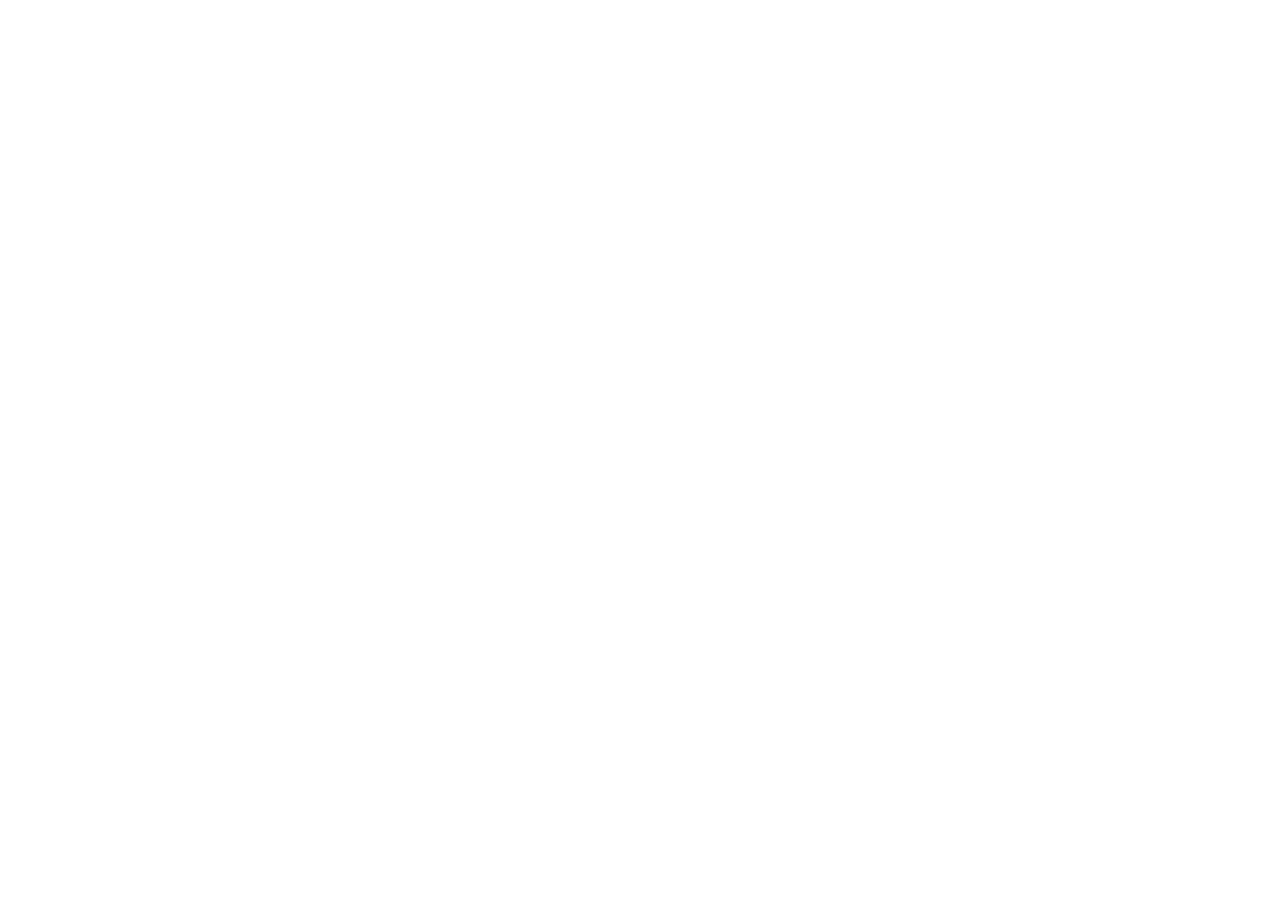
==== module/home.html @ 9e0f3e98 "通过mock数据实现首页轮播图" ====
<!DOCTYPE html>
<html lang="en">
<head>
    <meta charset="UTF-8">
    <title>Title</title>
    <link rel="stylesheet" href="../layui/css/layui.css">
</head>
<body>
<style>

</style>
<!--轮播图-->
<div class="layui-carousel" lay-filter="test1" id="test1">
    <div id="lbid" carousel-item>
    </div>
</div>


</body>
<script src="../require.js"></script>
<script src="../js/home.js"></script>
</html>
---- layui/css/layui.css ----
/** layui-v2.4.5 MIT License By https://www.layui.com */
 .layui-inline,img{display:inline-block;vertical-align:middle}h1,h2,h3,h4,h5,h6{font-weight:400}.layui-edge,.layui-header,.layui-inline,.layui-main{position:relative}.layui-elip,.layui-form-checkbox span,.layui-form-pane .layui-form-label{text-overflow:ellipsis;white-space:nowrap}.layui-btn,.layui-edge,.layui-inline,img{vertical-align:middle}.layui-btn,.layui-disabled,.layui-icon,.layui-unselect{-webkit-user-select:none;-ms-user-select:none;-moz-user-select:none}blockquote,body,button,dd,div,dl,dt,form,h1,h2,h3,h4,h5,h6,input,li,ol,p,pre,td,textarea,th,ul{margin:0;padding:0;-webkit-tap-highlight-color:rgba(0,0,0,0)}a:active,a:hover{outline:0}img{border:none}li{list-style:none}table{border-collapse:collapse;border-spacing:0}h4,h5,h6{font-size:100%}button,input,optgroup,option,select,textarea{font-family:inherit;font-size:inherit;font-style:inherit;font-weight:inherit;outline:0}pre{white-space:pre-wrap;white-space:-moz-pre-wrap;white-space:-pre-wrap;white-space:-o-pre-wrap;word-wrap:break-word}body{line-height:24px;font:14px Helvetica Neue,Helvetica,PingFang SC,Tahoma,Arial,sans-serif}hr{height:1px;margin:10px 0;border:0;clear:both}a{color:#333;text-decoration:none}a:hover{color:#777}a cite{font-style:normal;*cursor:pointer}.layui-border-box,.layui-border-box *{box-sizing:border-box}.layui-box,.layui-box *{box-sizing:content-box}.layui-clear{clear:both;*zoom:1}.layui-clear:after{content:'\20';clear:both;*zoom:1;display:block;height:0}.layui-inline{*display:inline;*zoom:1}.layui-edge{display:inline-block;width:0;height:0;border-width:6px;border-style:dashed;border-color:transparent;overflow:hidden}.layui-edge-top{top:-4px;border-bottom-color:#999;border-bottom-style:solid}.layui-edge-right{border-left-color:#999;border-left-style:solid}.layui-edge-bottom{top:2px;border-top-color:#999;border-top-style:solid}.layui-edge-left{border-right-color:#999;border-right-style:solid}.layui-elip{overflow:hidden}.layui-disabled,.layui-disabled:hover{color:#d2d2d2!important;cursor:not-allowed!important}.layui-circle{border-radius:100%}.layui-show{display:block!important}.layui-hide{display:none!important}@font-face{font-family:layui-icon;src:url(../font/iconfont.eot?v=240);src:url(../font/iconfont.eot?v=240#iefix) format('embedded-opentype'),url(../font/iconfont.svg?v=240#iconfont) format('svg'),url(../font/iconfont.woff?v=240) format('woff'),url(../font/iconfont.ttf?v=240) format('truetype')}.layui-icon{font-family:layui-icon!important;font-size:16px;font-style:normal;-webkit-font-smoothing:antialiased;-moz-osx-font-smoothing:grayscale}.layui-icon-reply-fill:before{content:"\e611"}.layui-icon-set-fill:before{content:"\e614"}.layui-icon-menu-fill:before{content:"\e60f"}.layui-icon-search:before{content:"\e615"}.layui-icon-share:before{content:"\e641"}.layui-icon-set-sm:before{content:"\e620"}.layui-icon-engine:before{content:"\e628"}.layui-icon-close:before{content:"\1006"}.layui-icon-close-fill:before{content:"\1007"}.layui-icon-chart-screen:before{content:"\e629"}.layui-icon-star:before{content:"\e600"}.layui-icon-circle-dot:before{content:"\e617"}.layui-icon-chat:before{content:"\e606"}.layui-icon-release:before{content:"\e609"}.layui-icon-list:before{content:"\e60a"}.layui-icon-chart:before{content:"\e62c"}.layui-icon-ok-circle:before{content:"\1005"}.layui-icon-layim-theme:before{content:"\e61b"}.layui-icon-table:before{content:"\e62d"}.layui-icon-right:before{content:"\e602"}.layui-icon-left:before{content:"\e603"}.layui-icon-cart-simple:before{content:"\e698"}.layui-icon-face-cry:before{content:"\e69c"}.layui-icon-face-smile:before{content:"\e6af"}.layui-icon-survey:before{content:"\e6b2"}.layui-icon-tree:before{content:"\e62e"}.layui-icon-upload-circle:before{content:"\e62f"}.layui-icon-add-circle:before{content:"\e61f"}.layui-icon-download-circle:before{content:"\e601"}.layui-icon-templeate-1:before{content:"\e630"}.layui-icon-util:before{content:"\e631"}.layui-icon-face-surprised:before{content:"\e664"}.layui-icon-edit:before{content:"\e642"}.layui-icon-speaker:before{content:"\e645"}.layui-icon-down:before{content:"\e61a"}.layui-icon-file:before{content:"\e621"}.layui-icon-layouts:before{content:"\e632"}.layui-icon-rate-half:before{content:"\e6c9"}.layui-icon-add-circle-fine:before{content:"\e608"}.layui-icon-prev-circle:before{content:"\e633"}.layui-icon-read:before{content:"\e705"}.layui-icon-404:before{content:"\e61c"}.layui-icon-carousel:before{content:"\e634"}.layui-icon-help:before{content:"\e607"}.layui-icon-code-circle:before{content:"\e635"}.layui-icon-water:before{content:"\e636"}.layui-icon-username:before{content:"\e66f"}.layui-icon-find-fill:before{content:"\e670"}.layui-icon-about:before{content:"\e60b"}.layui-icon-location:before{content:"\e715"}.layui-icon-up:before{content:"\e619"}.layui-icon-pause:before{content:"\e651"}.layui-icon-date:before{content:"\e637"}.layui-icon-layim-uploadfile:before{content:"\e61d"}.layui-icon-delete:before{content:"\e640"}.layui-icon-play:before{content:"\e652"}.layui-icon-top:before{content:"\e604"}.layui-icon-friends:before{content:"\e612"}.layui-icon-refresh-3:before{content:"\e9aa"}.layui-icon-ok:before{content:"\e605"}.layui-icon-layer:before{content:"\e638"}.layui-icon-face-smile-fine:before{content:"\e60c"}.layui-icon-dollar:before{content:"\e659"}.layui-icon-group:before{content:"\e613"}.layui-icon-layim-download:before{content:"\e61e"}.layui-icon-picture-fine:before{content:"\e60d"}.layui-icon-link:before{content:"\e64c"}.layui-icon-diamond:before{content:"\e735"}.layui-icon-log:before{content:"\e60e"}.layui-icon-rate-solid:before{content:"\e67a"}.layui-icon-fonts-del:before{content:"\e64f"}.layui-icon-unlink:before{content:"\e64d"}.layui-icon-fonts-clear:before{content:"\e639"}.layui-icon-triangle-r:before{content:"\e623"}.layui-icon-circle:before{content:"\e63f"}.layui-icon-radio:before{content:"\e643"}.layui-icon-align-center:before{content:"\e647"}.layui-icon-align-right:before{content:"\e648"}.layui-icon-align-left:before{content:"\e649"}.layui-icon-loading-1:before{content:"\e63e"}.layui-icon-return:before{content:"\e65c"}.layui-icon-fonts-strong:before{content:"\e62b"}.layui-icon-upload:before{content:"\e67c"}.layui-icon-dialogue:before{content:"\e63a"}.layui-icon-video:before{content:"\e6ed"}.layui-icon-headset:before{content:"\e6fc"}.layui-icon-cellphone-fine:before{content:"\e63b"}.layui-icon-add-1:before{content:"\e654"}.layui-icon-face-smile-b:before{content:"\e650"}.layui-icon-fonts-html:before{content:"\e64b"}.layui-icon-form:before{content:"\e63c"}.layui-icon-cart:before{content:"\e657"}.layui-icon-camera-fill:before{content:"\e65d"}.layui-icon-tabs:before{content:"\e62a"}.layui-icon-fonts-code:before{content:"\e64e"}.layui-icon-fire:before{content:"\e756"}.layui-icon-set:before{content:"\e716"}.layui-icon-fonts-u:before{content:"\e646"}.layui-icon-triangle-d:before{content:"\e625"}.layui-icon-tips:before{content:"\e702"}.layui-icon-picture:before{content:"\e64a"}.layui-icon-more-vertical:before{content:"\e671"}.layui-icon-flag:before{content:"\e66c"}.layui-icon-loading:before{content:"\e63d"}.layui-icon-fonts-i:before{content:"\e644"}.layui-icon-refresh-1:before{content:"\e666"}.layui-icon-rmb:before{content:"\e65e"}.layui-icon-home:before{content:"\e68e"}.layui-icon-user:before{content:"\e770"}.layui-icon-notice:before{content:"\e667"}.layui-icon-login-weibo:before{content:"\e675"}.layui-icon-voice:before{content:"\e688"}.layui-icon-upload-drag:before{content:"\e681"}.layui-icon-login-qq:before{content:"\e676"}.layui-icon-snowflake:before{content:"\e6b1"}.layui-icon-file-b:before{content:"\e655"}.layui-icon-template:before{content:"\e663"}.layui-icon-auz:before{content:"\e672"}.layui-icon-console:before{content:"\e665"}.layui-icon-app:before{content:"\e653"}.layui-icon-prev:before{content:"\e65a"}.layui-icon-website:before{content:"\e7ae"}.layui-icon-next:before{content:"\e65b"}.layui-icon-component:before{content:"\e857"}.layui-icon-more:before{content:"\e65f"}.layui-icon-login-wechat:before{content:"\e677"}.layui-icon-shrink-right:before{content:"\e668"}.layui-icon-spread-left:before{content:"\e66b"}.layui-icon-camera:before{content:"\e660"}.layui-icon-note:before{content:"\e66e"}.layui-icon-refresh:before{content:"\e669"}.layui-icon-female:before{content:"\e661"}.layui-icon-male:before{content:"\e662"}.layui-icon-password:before{content:"\e673"}.layui-icon-senior:before{content:"\e674"}.layui-icon-theme:before{content:"\e66a"}.layui-icon-tread:before{content:"\e6c5"}.layui-icon-praise:before{content:"\e6c6"}.layui-icon-star-fill:before{content:"\e658"}.layui-icon-rate:before{content:"\e67b"}.layui-icon-template-1:before{content:"\e656"}.layui-icon-vercode:before{content:"\e679"}.layui-icon-cellphone:before{content:"\e678"}.layui-icon-screen-full:before{content:"\e622"}.layui-icon-screen-restore:before{content:"\e758"}.layui-icon-cols:before{content:"\e610"}.layui-icon-export:before{content:"\e67d"}.layui-icon-print:before{content:"\e66d"}.layui-icon-slider:before{content:"\e714"}.layui-main{width:1140px;margin:0 auto}.layui-header{z-index:1000;height:60px}.layui-header a:hover{transition:all .5s;-webkit-transition:all .5s}.layui-side{position:fixed;left:0;top:0;bottom:0;z-index:999;width:200px;overflow-x:hidden}.layui-side-scroll{position:relative;width:220px;height:100%;overflow-x:hidden}.layui-body{position:absolute;left:200px;right:0;top:0;bottom:0;z-index:998;width:auto;overflow:hidden;overflow-y:auto;box-sizing:border-box}.layui-layout-body{overflow:hidden}.layui-layout-admin .layui-header{background-color:#23262E}.layui-layout-admin .layui-side{top:60px;width:200px;overflow-x:hidden}.layui-layout-admin .layui-body{top:60px;bottom:44px}.layui-layout-admin .layui-main{width:auto;margin:0 15px}.layui-layout-admin .layui-footer{position:fixed;left:200px;right:0;bottom:0;height:44px;line-height:44px;padding:0 15px;background-color:#eee}.layui-layout-admin .layui-logo{position:absolute;left:0;top:0;width:200px;height:100%;line-height:60px;text-align:center;color:#009688;font-size:16px}.layui-layout-admin .layui-header .layui-nav{background:0 0}.layui-layout-left{position:absolute!important;left:200px;top:0}.layui-layout-right{position:absolute!important;right:0;top:0}.layui-container{position:relative;margin:0 auto;padding:0 15px;box-sizing:border-box}.layui-fluid{position:relative;margin:0 auto;padding:0 15px}.layui-row:after,.layui-row:before{content:'';display:block;clear:both}.layui-col-lg1,.layui-col-lg10,.layui-col-lg11,.layui-col-lg12,.layui-col-lg2,.layui-col-lg3,.layui-col-lg4,.layui-col-lg5,.layui-col-lg6,.layui-col-lg7,.layui-col-lg8,.layui-col-lg9,.layui-col-md1,.layui-col-md10,.layui-col-md11,.layui-col-md12,.layui-col-md2,.layui-col-md3,.layui-col-md4,.layui-col-md5,.layui-col-md6,.layui-col-md7,.layui-col-md8,.layui-col-md9,.layui-col-sm1,.layui-col-sm10,.layui-col-sm11,.layui-col-sm12,.layui-col-sm2,.layui-col-sm3,.layui-col-sm4,.layui-col-sm5,.layui-col-sm6,.layui-col-sm7,.layui-col-sm8,.layui-col-sm9,.layui-col-xs1,.layui-col-xs10,.layui-col-xs11,.layui-col-xs12,.layui-col-xs2,.layui-col-xs3,.layui-col-xs4,.layui-col-xs5,.layui-col-xs6,.layui-col-xs7,.layui-col-xs8,.layui-col-xs9{position:relative;display:block;box-sizing:border-box}.layui-col-xs1,.layui-col-xs10,.layui-col-xs11,.layui-col-xs12,.layui-col-xs2,.layui-col-xs3,.layui-col-xs4,.layui-col-xs5,.layui-col-xs6,.layui-col-xs7,.layui-col-xs8,.layui-col-xs9{float:left}.layui-col-xs1{width:8.33333333%}.layui-col-xs2{width:16.66666667%}.layui-col-xs3{width:25%}.layui-col-xs4{width:33.33333333%}.layui-col-xs5{width:41.66666667%}.layui-col-xs6{width:50%}.layui-col-xs7{width:58.33333333%}.layui-col-xs8{width:66.66666667%}.layui-col-xs9{width:75%}.layui-col-xs10{width:83.33333333%}.layui-col-xs11{width:91.66666667%}.layui-col-xs12{width:100%}.layui-col-xs-offset1{margin-left:8.33333333%}.layui-col-xs-offset2{margin-left:16.66666667%}.layui-col-xs-offset3{margin-left:25%}.layui-col-xs-offset4{margin-left:33.33333333%}.layui-col-xs-offset5{margin-left:41.66666667%}.layui-col-xs-offset6{margin-left:50%}.layui-col-xs-offset7{margin-left:58.33333333%}.layui-col-xs-offset8{margin-left:66.66666667%}.layui-col-xs-offset9{margin-left:75%}.layui-col-xs-offset10{margin-left:83.33333333%}.layui-col-xs-offset11{margin-left:91.66666667%}.layui-col-xs-offset12{margin-left:100%}@media screen and (max-width:768px){.layui-hide-xs{display:none!important}.layui-show-xs-block{display:block!important}.layui-show-xs-inline{display:inline!important}.layui-show-xs-inline-block{display:inline-block!important}}@media screen and (min-width:768px){.layui-container{width:750px}.layui-hide-sm{display:none!important}.layui-show-sm-block{display:block!important}.layui-show-sm-inline{display:inline!important}.layui-show-sm-inline-block{display:inline-block!important}.layui-col-sm1,.layui-col-sm10,.layui-col-sm11,.layui-col-sm12,.layui-col-sm2,.layui-col-sm3,.layui-col-sm4,.layui-col-sm5,.layui-col-sm6,.layui-col-sm7,.layui-col-sm8,.layui-col-sm9{float:left}.layui-col-sm1{width:8.33333333%}.layui-col-sm2{width:16.66666667%}.layui-col-sm3{width:25%}.layui-col-sm4{width:33.33333333%}.layui-col-sm5{width:41.66666667%}.layui-col-sm6{width:50%}.layui-col-sm7{width:58.33333333%}.layui-col-sm8{width:66.66666667%}.layui-col-sm9{width:75%}.layui-col-sm10{width:83.33333333%}.layui-col-sm11{width:91.66666667%}.layui-col-sm12{width:100%}.layui-col-sm-offset1{margin-left:8.33333333%}.layui-col-sm-offset2{margin-left:16.66666667%}.layui-col-sm-offset3{margin-left:25%}.layui-col-sm-offset4{margin-left:33.33333333%}.layui-col-sm-offset5{margin-left:41.66666667%}.layui-col-sm-offset6{margin-left:50%}.layui-col-sm-offset7{margin-left:58.33333333%}.layui-col-sm-offset8{margin-left:66.66666667%}.layui-col-sm-offset9{margin-left:75%}.layui-col-sm-offset10{margin-left:83.33333333%}.layui-col-sm-offset11{margin-left:91.66666667%}.layui-col-sm-offset12{margin-left:100%}}@media screen and (min-width:992px){.layui-container{width:970px}.layui-hide-md{display:none!important}.layui-show-md-block{display:block!important}.layui-show-md-inline{display:inline!important}.layui-show-md-inline-block{display:inline-block!important}.layui-col-md1,.layui-col-md10,.layui-col-md11,.layui-col-md12,.layui-col-md2,.layui-col-md3,.layui-col-md4,.layui-col-md5,.layui-col-md6,.layui-col-md7,.layui-col-md8,.layui-col-md9{float:left}.layui-col-md1{width:8.33333333%}.layui-col-md2{width:16.66666667%}.layui-col-md3{width:25%}.layui-col-md4{width:33.33333333%}.layui-col-md5{width:41.66666667%}.layui-col-md6{width:50%}.layui-col-md7{width:58.33333333%}.layui-col-md8{width:66.66666667%}.layui-col-md9{width:75%}.layui-col-md10{width:83.33333333%}.layui-col-md11{width:91.66666667%}.layui-col-md12{width:100%}.layui-col-md-offset1{margin-left:8.33333333%}.layui-col-md-offset2{margin-left:16.66666667%}.layui-col-md-offset3{margin-left:25%}.layui-col-md-offset4{margin-left:33.33333333%}.layui-col-md-offset5{margin-left:41.66666667%}.layui-col-md-offset6{margin-left:50%}.layui-col-md-offset7{margin-left:58.33333333%}.layui-col-md-offset8{margin-left:66.66666667%}.layui-col-md-offset9{margin-left:75%}.layui-col-md-offset10{margin-left:83.33333333%}.layui-col-md-offset11{margin-left:91.66666667%}.layui-col-md-offset12{margin-left:100%}}@media screen and (min-width:1200px){.layui-container{width:1170px}.layui-hide-lg{display:none!important}.layui-show-lg-block{display:block!important}.layui-show-lg-inline{display:inline!important}.layui-show-lg-inline-block{display:inline-block!important}.layui-col-lg1,.layui-col-lg10,.layui-col-lg11,.layui-col-lg12,.layui-col-lg2,.layui-col-lg3,.layui-col-lg4,.layui-col-lg5,.layui-col-lg6,.layui-col-lg7,.layui-col-lg8,.layui-col-lg9{float:left}.layui-col-lg1{width:8.33333333%}.layui-col-lg2{width:16.66666667%}.layui-col-lg3{width:25%}.layui-col-lg4{width:33.33333333%}.layui-col-lg5{width:41.66666667%}.layui-col-lg6{width:50%}.layui-col-lg7{width:58.33333333%}.layui-col-lg8{width:66.66666667%}.layui-col-lg9{width:75%}.layui-col-lg10{width:83.33333333%}.layui-col-lg11{width:91.66666667%}.layui-col-lg12{width:100%}.layui-col-lg-offset1{margin-left:8.33333333%}.layui-col-lg-offset2{margin-left:16.66666667%}.layui-col-lg-offset3{margin-left:25%}.layui-col-lg-offset4{margin-left:33.33333333%}.layui-col-lg-offset5{margin-left:41.66666667%}.layui-col-lg-offset6{margin-left:50%}.layui-col-lg-offset7{margin-left:58.33333333%}.layui-col-lg-offset8{margin-left:66.66666667%}.layui-col-lg-offset9{margin-left:75%}.layui-col-lg-offset10{margin-left:83.33333333%}.layui-col-lg-offset11{margin-left:91.66666667%}.layui-col-lg-offset12{margin-left:100%}}.layui-col-space1{margin:-.5px}.layui-col-space1>*{padding:.5px}.layui-col-space3{margin:-1.5px}.layui-col-space3>*{padding:1.5px}.layui-col-space5{margin:-2.5px}.layui-col-space5>*{padding:2.5px}.layui-col-space8{margin:-3.5px}.layui-col-space8>*{padding:3.5px}.layui-col-space10{margin:-5px}.layui-col-space10>*{padding:5px}.layui-col-space12{margin:-6px}.layui-col-space12>*{padding:6px}.layui-col-space15{margin:-7.5px}.layui-col-space15>*{padding:7.5px}.layui-col-space18{margin:-9px}.layui-col-space18>*{padding:9px}.layui-col-space20{margin:-10px}.layui-col-space20>*{padding:10px}.layui-col-space22{margin:-11px}.layui-col-space22>*{padding:11px}.layui-col-space25{margin:-12.5px}.layui-col-space25>*{padding:12.5px}.layui-col-space30{margin:-15px}.layui-col-space30>*{padding:15px}.layui-btn,.layui-input,.layui-select,.layui-textarea,.layui-upload-button{outline:0;-webkit-appearance:none;transition:all .3s;-webkit-transition:all .3s;box-sizing:border-box}.layui-elem-quote{margin-bottom:10px;padding:15px;line-height:22px;border-left:5px solid #009688;border-radius:0 2px 2px 0;background-color:#f2f2f2}.layui-quote-nm{border-style:solid;border-width:1px 1px 1px 5px;background:0 0}.layui-elem-field{margin-bottom:10px;padding:0;border-width:1px;border-style:solid}.layui-elem-field legend{margin-left:20px;padding:0 10px;font-size:20px;font-weight:300}.layui-field-title{margin:10px 0 20px;border-width:1px 0 0}.layui-field-box{padding:10px 15px}.layui-field-title .layui-field-box{padding:10px 0}.layui-progress{position:relative;height:6px;border-radius:20px;background-color:#e2e2e2}.layui-progress-bar{position:absolute;left:0;top:0;width:0;max-width:100%;height:6px;border-radius:20px;text-align:right;background-color:#5FB878;transition:all .3s;-webkit-transition:all .3s}.layui-progress-big,.layui-progress-big .layui-progress-bar{height:18px;line-height:18px}.layui-progress-text{position:relative;top:-20px;line-height:18px;font-size:12px;color:#666}.layui-progress-big .layui-progress-text{position:static;padding:0 10px;color:#fff}.layui-collapse{border-width:1px;border-style:solid;border-radius:2px}.layui-colla-content,.layui-colla-item{border-top-width:1px;border-top-style:solid}.layui-colla-item:first-child{border-top:none}.layui-colla-title{position:relative;height:42px;line-height:42px;padding:0 15px 0 35px;color:#333;background-color:#f2f2f2;cursor:pointer;font-size:14px;overflow:hidden}.layui-colla-content{display:none;padding:10px 15px;line-height:22px;color:#666}.layui-colla-icon{position:absolute;left:15px;top:0;font-size:14px}.layui-card{margin-bottom:15px;border-radius:2px;background-color:#fff;box-shadow:0 1px 2px 0 rgba(0,0,0,.05)}.layui-card:last-child{margin-bottom:0}.layui-card-header{position:relative;height:42px;line-height:42px;padding:0 15px;border-bottom:1px solid #f6f6f6;color:#333;border-radius:2px 2px 0 0;font-size:14px}.layui-bg-black,.layui-bg-blue,.layui-bg-cyan,.layui-bg-green,.layui-bg-orange,.layui-bg-red{color:#fff!important}.layui-card-body{position:relative;padding:10px 15px;line-height:24px}.layui-card-body[pad15]{padding:15px}.layui-card-body[pad20]{padding:20px}.layui-card-body .layui-table{margin:5px 0}.layui-card .layui-tab{margin:0}.layui-panel-window{position:relative;padding:15px;border-radius:0;border-top:5px solid #E6E6E6;background-color:#fff}.layui-auxiliar-moving{position:fixed;left:0;right:0;top:0;bottom:0;width:100%;height:100%;background:0 0;z-index:9999999999}.layui-form-label,.layui-form-mid,.layui-form-select,.layui-input-block,.layui-input-inline,.layui-textarea{position:relative}.layui-bg-red{background-color:#FF5722!important}.layui-bg-orange{background-color:#FFB800!important}.layui-bg-green{background-color:#009688!important}.layui-bg-cyan{background-color:#2F4056!important}.layui-bg-blue{background-color:#1E9FFF!important}.layui-bg-black{background-color:#393D49!important}.layui-bg-gray{background-color:#eee!important;color:#666!important}.layui-badge-rim,.layui-colla-content,.layui-colla-item,.layui-collapse,.layui-elem-field,.layui-form-pane .layui-form-item[pane],.layui-form-pane .layui-form-label,.layui-input,.layui-layedit,.layui-layedit-tool,.layui-quote-nm,.layui-select,.layui-tab-bar,.layui-tab-card,.layui-tab-title,.layui-tab-title .layui-this:after,.layui-textarea{border-color:#e6e6e6}.layui-timeline-item:before,hr{background-color:#e6e6e6}.layui-text{line-height:22px;font-size:14px;color:#666}.layui-text h1,.layui-text h2,.layui-text h3{font-weight:500;color:#333}.layui-text h1{font-size:30px}.layui-text h2{font-size:24px}.layui-text h3{font-size:18px}.layui-text a:not(.layui-btn){color:#01AAED}.layui-text a:not(.layui-btn):hover{text-decoration:underline}.layui-text ul{padding:5px 0 5px 15px}.layui-text ul li{margin-top:5px;list-style-type:disc}.layui-text em,.layui-word-aux{color:#999!important;padding:0 5px!important}.layui-btn{display:inline-block;height:38px;line-height:38px;padding:0 18px;background-color:#009688;color:#fff;white-space:nowrap;text-align:center;font-size:14px;border:none;border-radius:2px;cursor:pointer}.layui-btn:hover{opacity:.8;filter:alpha(opacity=80);color:#fff}.layui-btn:active{opacity:1;filter:alpha(opacity=100)}.layui-btn+.layui-btn{margin-left:10px}.layui-btn-container{font-size:0}.layui-btn-container .layui-btn{margin-right:10px;margin-bottom:10px}.layui-btn-container .layui-btn+.layui-btn{margin-left:0}.layui-table .layui-btn-container .layui-btn{margin-bottom:9px}.layui-btn-radius{border-radius:100px}.layui-btn .layui-icon{margin-right:3px;font-size:18px;vertical-align:bottom;vertical-align:middle\9}.layui-btn-primary{border:1px solid #C9C9C9;background-color:#fff;color:#555}.layui-btn-primary:hover{border-color:#009688;color:#333}.layui-btn-normal{background-color:#1E9FFF}.layui-btn-warm{background-color:#FFB800}.layui-btn-danger{background-color:#FF5722}.layui-btn-disabled,.layui-btn-disabled:active,.layui-btn-disabled:hover{border:1px solid #e6e6e6;background-color:#FBFBFB;color:#C9C9C9;cursor:not-allowed;opacity:1}.layui-btn-lg{height:44px;line-height:44px;padding:0 25px;font-size:16px}.layui-btn-sm{height:30px;line-height:30px;padding:0 10px;font-size:12px}.layui-btn-sm i{font-size:16px!important}.layui-btn-xs{height:22px;line-height:22px;padding:0 5px;font-size:12px}.layui-btn-xs i{font-size:14px!important}.layui-btn-group{display:inline-block;vertical-align:middle;font-size:0}.layui-btn-group .layui-btn{margin-left:0!important;margin-right:0!important;border-left:1px solid rgba(255,255,255,.5);border-radius:0}.layui-btn-group .layui-btn-primary{border-left:none}.layui-btn-group .layui-btn-primary:hover{border-color:#C9C9C9;color:#009688}.layui-btn-group .layui-btn:first-child{border-left:none;border-radius:2px 0 0 2px}.layui-btn-group .layui-btn-primary:first-child{border-left:1px solid #c9c9c9}.layui-btn-group .layui-btn:last-child{border-radius:0 2px 2px 0}.layui-btn-group .layui-btn+.layui-btn{margin-left:0}.layui-btn-group+.layui-btn-group{margin-left:10px}.layui-btn-fluid{width:100%}.layui-input,.layui-select,.layui-textarea{height:38px;line-height:1.3;line-height:38px\9;border-width:1px;border-style:solid;background-color:#fff;border-radius:2px}.layui-input::-webkit-input-placeholder,.layui-select::-webkit-input-placeholder,.layui-textarea::-webkit-input-placeholder{line-height:1.3}.layui-input,.layui-textarea{display:block;width:100%;padding-left:10px}.layui-input:hover,.layui-textarea:hover{border-color:#D2D2D2!important}.layui-input:focus,.layui-textarea:focus{border-color:#C9C9C9!important}.layui-textarea{min-height:100px;height:auto;line-height:20px;padding:6px 10px;resize:vertical}.layui-select{padding:0 10px}.layui-form input[type=checkbox],.layui-form input[type=radio],.layui-form select{display:none}.layui-form [lay-ignore]{display:initial}.layui-form-item{margin-bottom:15px;clear:both;*zoom:1}.layui-form-item:after{content:'\20';clear:both;*zoom:1;display:block;height:0}.layui-form-label{float:left;display:block;padding:9px 15px;width:80px;font-weight:400;line-height:20px;text-align:right}.layui-form-label-col{display:block;float:none;padding:9px 0;line-height:20px;text-align:left}.layui-form-item .layui-inline{margin-bottom:5px;margin-right:10px}.layui-input-block{margin-left:110px;min-height:36px}.layui-input-inline{display:inline-block;vertical-align:middle}.layui-form-item .layui-input-inline{float:left;width:190px;margin-right:10px}.layui-form-text .layui-input-inline{width:auto}.layui-form-mid{float:left;display:block;padding:9px 0!important;line-height:20px;margin-right:10px}.layui-form-danger+.layui-form-select .layui-input,.layui-form-danger:focus{border-color:#FF5722!important}.layui-form-select .layui-input{padding-right:30px;cursor:pointer}.layui-form-select .layui-edge{position:absolute;right:10px;top:50%;margin-top:-3px;cursor:pointer;border-width:6px;border-top-color:#c2c2c2;border-top-style:solid;transition:all .3s;-webkit-transition:all .3s}.layui-form-select dl{display:none;position:absolute;left:0;top:42px;padding:5px 0;z-index:899;min-width:100%;border:1px solid #d2d2d2;max-height:300px;overflow-y:auto;background-color:#fff;border-radius:2px;box-shadow:0 2px 4px rgba(0,0,0,.12);box-sizing:border-box}.layui-form-select dl dd,.layui-form-select dl dt{padding:0 10px;line-height:36px;white-space:nowrap;overflow:hidden;text-overflow:ellipsis}.layui-form-select dl dt{font-size:12px;color:#999}.layui-form-select dl dd{cursor:pointer}.layui-form-select dl dd:hover{background-color:#f2f2f2;-webkit-transition:.5s all;transition:.5s all}.layui-form-select .layui-select-group dd{padding-left:20px}.layui-form-select dl dd.layui-select-tips{padding-left:10px!important;color:#999}.layui-form-select dl dd.layui-this{background-color:#5FB878;color:#fff}.layui-form-checkbox,.layui-form-select dl dd.layui-disabled{background-color:#fff}.layui-form-selected dl{display:block}.layui-form-checkbox,.layui-form-checkbox *,.layui-form-switch{display:inline-block;vertical-align:middle}.layui-form-selected .layui-edge{margin-top:-9px;-webkit-transform:rotate(180deg);transform:rotate(180deg);margin-top:-3px\9}:root .layui-form-selected .layui-edge{margin-top:-9px\0/IE9}.layui-form-selectup dl{top:auto;bottom:42px}.layui-select-none{margin:5px 0;text-align:center;color:#999}.layui-select-disabled .layui-disabled{border-color:#eee!important}.layui-select-disabled .layui-edge{border-top-color:#d2d2d2}.layui-form-checkbox{position:relative;height:30px;line-height:30px;margin-right:10px;padding-right:30px;cursor:pointer;font-size:0;-webkit-transition:.1s linear;transition:.1s linear;box-sizing:border-box}.layui-form-checkbox span{padding:0 10px;height:100%;font-size:14px;border-radius:2px 0 0 2px;background-color:#d2d2d2;color:#fff;overflow:hidden}.layui-form-checkbox:hover span{background-color:#c2c2c2}.layui-form-checkbox i{position:absolute;right:0;top:0;width:30px;height:28px;border:1px solid #d2d2d2;border-left:none;border-radius:0 2px 2px 0;color:#fff;font-size:20px;text-align:center}.layui-form-checkbox:hover i{border-color:#c2c2c2;color:#c2c2c2}.layui-form-checked,.layui-form-checked:hover{border-color:#5FB878}.layui-form-checked span,.layui-form-checked:hover span{background-color:#5FB878}.layui-form-checked i,.layui-form-checked:hover i{color:#5FB878}.layui-form-item .layui-form-checkbox{margin-top:4px}.layui-form-checkbox[lay-skin=primary]{height:auto!important;line-height:normal!important;min-width:18px;min-height:18px;border:none!important;margin-right:0;padding-left:28px;padding-right:0;background:0 0}.layui-form-checkbox[lay-skin=primary] span{padding-left:0;padding-right:15px;line-height:18px;background:0 0;color:#666}.layui-form-checkbox[lay-skin=primary] i{right:auto;left:0;width:16px;height:16px;line-height:16px;border:1px solid #d2d2d2;font-size:12px;border-radius:2px;background-color:#fff;-webkit-transition:.1s linear;transition:.1s linear}.layui-form-checkbox[lay-skin=primary]:hover i{border-color:#5FB878;color:#fff}.layui-form-checked[lay-skin=primary] i{border-color:#5FB878;background-color:#5FB878;color:#fff}.layui-checkbox-disbaled[lay-skin=primary] span{background:0 0!important;color:#c2c2c2}.layui-checkbox-disbaled[lay-skin=primary]:hover i{border-color:#d2d2d2}.layui-form-item .layui-form-checkbox[lay-skin=primary]{margin-top:10px}.layui-form-switch{position:relative;height:22px;line-height:22px;min-width:35px;padding:0 5px;margin-top:8px;border:1px solid #d2d2d2;border-radius:20px;cursor:pointer;background-color:#fff;-webkit-transition:.1s linear;transition:.1s linear}.layui-form-switch i{position:absolute;left:5px;top:3px;width:16px;height:16px;border-radius:20px;background-color:#d2d2d2;-webkit-transition:.1s linear;transition:.1s linear}.layui-form-switch em{position:relative;top:0;width:25px;margin-left:21px;padding:0!important;text-align:center!important;color:#999!important;font-style:normal!important;font-size:12px}.layui-form-onswitch{border-color:#5FB878;background-color:#5FB878}.layui-checkbox-disbaled,.layui-checkbox-disbaled i{border-color:#e2e2e2!important}.layui-form-onswitch i{left:100%;margin-left:-21px;background-color:#fff}.layui-form-onswitch em{margin-left:5px;margin-right:21px;color:#fff!important}.layui-checkbox-disbaled span{background-color:#e2e2e2!important}.layui-checkbox-disbaled:hover i{color:#fff!important}[lay-radio]{display:none}.layui-form-radio,.layui-form-radio *{display:inline-block;vertical-align:middle}.layui-form-radio{line-height:28px;margin:6px 10px 0 0;padding-right:10px;cursor:pointer;font-size:0}.layui-form-radio *{font-size:14px}.layui-form-radio>i{margin-right:8px;font-size:22px;color:#c2c2c2}.layui-form-radio>i:hover,.layui-form-radioed>i{color:#5FB878}.layui-radio-disbaled>i{color:#e2e2e2!important}.layui-form-pane .layui-form-label{width:110px;padding:8px 15px;height:38px;line-height:20px;border-width:1px;border-style:solid;border-radius:2px 0 0 2px;text-align:center;background-color:#FBFBFB;overflow:hidden;box-sizing:border-box}.layui-form-pane .layui-input-inline{margin-left:-1px}.layui-form-pane .layui-input-block{margin-left:110px;left:-1px}.layui-form-pane .layui-input{border-radius:0 2px 2px 0}.layui-form-pane .layui-form-text .layui-form-label{float:none;width:100%;border-radius:2px;box-sizing:border-box;text-align:left}.layui-form-pane .layui-form-text .layui-input-inline{display:block;margin:0;top:-1px;clear:both}.layui-form-pane .layui-form-text .layui-input-block{margin:0;left:0;top:-1px}.layui-form-pane .layui-form-text .layui-textarea{min-height:100px;border-radius:0 0 2px 2px}.layui-form-pane .layui-form-checkbox{margin:4px 0 4px 10px}.layui-form-pane .layui-form-radio,.layui-form-pane .layui-form-switch{margin-top:6px;margin-left:10px}.layui-form-pane .layui-form-item[pane]{position:relative;border-width:1px;border-style:solid}.layui-form-pane .layui-form-item[pane] .layui-form-label{position:absolute;left:0;top:0;height:100%;border-width:0 1px 0 0}.layui-form-pane .layui-form-item[pane] .layui-input-inline{margin-left:110px}@media screen and (max-width:450px){.layui-form-item .layui-form-label{text-overflow:ellipsis;overflow:hidden;white-space:nowrap}.layui-form-item .layui-inline{display:block;margin-right:0;margin-bottom:20px;clear:both}.layui-form-item .layui-inline:after{content:'\20';clear:both;display:block;height:0}.layui-form-item .layui-input-inline{display:block;float:none;left:-3px;width:auto;margin:0 0 10px 112px}.layui-form-item .layui-input-inline+.layui-form-mid{margin-left:110px;top:-5px;padding:0}.layui-form-item .layui-form-checkbox{margin-right:5px;margin-bottom:5px}}.layui-layedit{border-width:1px;border-style:solid;border-radius:2px}.layui-layedit-tool{padding:3px 5px;border-bottom-width:1px;border-bottom-style:solid;font-size:0}.layedit-tool-fixed{position:fixed;top:0;border-top:1px solid #e2e2e2}.layui-layedit-tool .layedit-tool-mid,.layui-layedit-tool .layui-icon{display:inline-block;vertical-align:middle;text-align:center;font-size:14px}.layui-layedit-tool .layui-icon{position:relative;width:32px;height:30px;line-height:30px;margin:3px 5px;color:#777;cursor:pointer;border-radius:2px}.layui-layedit-tool .layui-icon:hover{color:#393D49}.layui-layedit-tool .layui-icon:active{color:#000}.layui-layedit-tool .layedit-tool-active{background-color:#e2e2e2;color:#000}.layui-layedit-tool .layui-disabled,.layui-layedit-tool .layui-disabled:hover{color:#d2d2d2;cursor:not-allowed}.layui-layedit-tool .layedit-tool-mid{width:1px;height:18px;margin:0 10px;background-color:#d2d2d2}.layedit-tool-html{width:50px!important;font-size:30px!important}.layedit-tool-b,.layedit-tool-code,.layedit-tool-help{font-size:16px!important}.layedit-tool-d,.layedit-tool-face,.layedit-tool-image,.layedit-tool-unlink{font-size:18px!important}.layedit-tool-image input{position:absolute;font-size:0;left:0;top:0;width:100%;height:100%;opacity:.01;filter:Alpha(opacity=1);cursor:pointer}.layui-layedit-iframe iframe{display:block;width:100%}#LAY_layedit_code{overflow:hidden}.layui-laypage{display:inline-block;*display:inline;*zoom:1;vertical-align:middle;margin:10px 0;font-size:0}.layui-laypage>a:first-child,.layui-laypage>a:first-child em{border-radius:2px 0 0 2px}.layui-laypage>a:last-child,.layui-laypage>a:last-child em{border-radius:0 2px 2px 0}.layui-laypage>:first-child{margin-left:0!important}.layui-laypage>:last-child{margin-right:0!important}.layui-laypage a,.layui-laypage button,.layui-laypage input,.layui-laypage select,.layui-laypage span{border:1px solid #e2e2e2}.layui-laypage a,.layui-laypage span{display:inline-block;*display:inline;*zoom:1;vertical-align:middle;padding:0 15px;height:28px;line-height:28px;margin:0 -1px 5px 0;background-color:#fff;color:#333;font-size:12px}.layui-flow-more a *,.layui-laypage input,.layui-table-view select[lay-ignore]{display:inline-block}.layui-laypage a:hover{color:#009688}.layui-laypage em{font-style:normal}.layui-laypage .layui-laypage-spr{color:#999;font-weight:700}.layui-laypage a{text-decoration:none}.layui-laypage .layui-laypage-curr{position:relative}.layui-laypage .layui-laypage-curr em{position:relative;color:#fff}.layui-laypage .layui-laypage-curr .layui-laypage-em{position:absolute;left:-1px;top:-1px;padding:1px;width:100%;height:100%;background-color:#009688}.layui-laypage-em{border-radius:2px}.layui-laypage-next em,.layui-laypage-prev em{font-family:Sim sun;font-size:16px}.layui-laypage .layui-laypage-count,.layui-laypage .layui-laypage-limits,.layui-laypage .layui-laypage-refresh,.layui-laypage .layui-laypage-skip{margin-left:10px;margin-right:10px;padding:0;border:none}.layui-laypage .layui-laypage-limits,.layui-laypage .layui-laypage-refresh{vertical-align:top}.layui-laypage .layui-laypage-refresh i{font-size:18px;cursor:pointer}.layui-laypage select{height:22px;padding:3px;border-radius:2px;cursor:pointer}.layui-laypage .layui-laypage-skip{height:30px;line-height:30px;color:#999}.layui-laypage button,.layui-laypage input{height:30px;line-height:30px;border-radius:2px;vertical-align:top;background-color:#fff;box-sizing:border-box}.layui-laypage input{width:40px;margin:0 10px;padding:0 3px;text-align:center}.layui-laypage input:focus,.layui-laypage select:focus{border-color:#009688!important}.layui-laypage button{margin-left:10px;padding:0 10px;cursor:pointer}.layui-table,.layui-table-view{margin:10px 0}.layui-flow-more{margin:10px 0;text-align:center;color:#999;font-size:14px}.layui-flow-more a{height:32px;line-height:32px}.layui-flow-more a *{vertical-align:top}.layui-flow-more a cite{padding:0 20px;border-radius:3px;background-color:#eee;color:#333;font-style:normal}.layui-flow-more a cite:hover{opacity:.8}.layui-flow-more a i{font-size:30px;color:#737383}.layui-table{width:100%;background-color:#fff;color:#666}.layui-table tr{transition:all .3s;-webkit-transition:all .3s}.layui-table th{text-align:left;font-weight:400}.layui-table tbody tr:hover,.layui-table thead tr,.layui-table-click,.layui-table-header,.layui-table-hover,.layui-table-mend,.layui-table-patch,.layui-table-tool,.layui-table-total,.layui-table-total tr,.layui-table[lay-even] tr:nth-child(even){background-color:#f2f2f2}.layui-table td,.layui-table th,.layui-table-col-set,.layui-table-fixed-r,.layui-table-grid-down,.layui-table-header,.layui-table-page,.layui-table-tips-main,.layui-table-tool,.layui-table-total,.layui-table-view,.layui-table[lay-skin=line],.layui-table[lay-skin=row]{border-width:1px;border-style:solid;border-color:#e6e6e6}.layui-table td,.layui-table th{position:relative;padding:9px 15px;min-height:20px;line-height:20px;font-size:14px}.layui-table[lay-skin=line] td,.layui-table[lay-skin=line] th{border-width:0 0 1px}.layui-table[lay-skin=row] td,.layui-table[lay-skin=row] th{border-width:0 1px 0 0}.layui-table[lay-skin=nob] td,.layui-table[lay-skin=nob] th{border:none}.layui-table img{max-width:100px}.layui-table[lay-size=lg] td,.layui-table[lay-size=lg] th{padding:15px 30px}.layui-table-view .layui-table[lay-size=lg] .layui-table-cell{height:40px;line-height:40px}.layui-table[lay-size=sm] td,.layui-table[lay-size=sm] th{font-size:12px;padding:5px 10px}.layui-table-view .layui-table[lay-size=sm] .layui-table-cell{height:20px;line-height:20px}.layui-table[lay-data]{display:none}.layui-table-box{position:relative;overflow:hidden}.layui-table-view .layui-table{position:relative;width:auto;margin:0}.layui-table-view .layui-table[lay-skin=line]{border-width:0 1px 0 0}.layui-table-view .layui-table[lay-skin=row]{border-width:0 0 1px}.layui-table-view .layui-table td,.layui-table-view .layui-table th{padding:5px 0;border-top:none;border-left:none}.layui-table-view .layui-table th.layui-unselect .layui-table-cell span{cursor:pointer}.layui-table-view .layui-table td{cursor:default}.layui-table-view .layui-form-checkbox[lay-skin=primary] i{width:18px;height:18px}.layui-table-view .layui-form-radio{line-height:0;padding:0}.layui-table-view .layui-form-radio>i{margin:0;font-size:20px}.layui-table-init{position:absolute;left:0;top:0;width:100%;height:100%;text-align:center;z-index:110}.layui-table-init .layui-icon{position:absolute;left:50%;top:50%;margin:-15px 0 0 -15px;font-size:30px;color:#c2c2c2}.layui-table-header{border-width:0 0 1px;overflow:hidden}.layui-table-header .layui-table{margin-bottom:-1px}.layui-table-tool .layui-inline[lay-event]{position:relative;width:26px;height:26px;padding:5px;line-height:16px;margin-right:10px;text-align:center;color:#333;border:1px solid #ccc;cursor:pointer;-webkit-transition:.5s all;transition:.5s all}.layui-table-tool .layui-inline[lay-event]:hover{border:1px solid #999}.layui-table-tool-temp{padding-right:120px}.layui-table-tool-self{position:absolute;right:17px;top:10px}.layui-table-tool .layui-table-tool-self .layui-inline[lay-event]{margin:0 0 0 10px}.layui-table-tool-panel{position:absolute;top:29px;left:-1px;padding:5px 0;min-width:150px;min-height:40px;border:1px solid #d2d2d2;text-align:left;overflow-y:auto;background-color:#fff;box-shadow:0 2px 4px rgba(0,0,0,.12)}.layui-table-cell,.layui-table-tool-panel li{overflow:hidden;text-overflow:ellipsis;white-space:nowrap}.layui-table-tool-panel li{padding:0 10px;line-height:30px;-webkit-transition:.5s all;transition:.5s all}.layui-table-tool-panel li .layui-form-checkbox[lay-skin=primary]{width:100%;padding-left:28px}.layui-table-tool-panel li:hover{background-color:#f2f2f2}.layui-table-tool-panel li .layui-form-checkbox[lay-skin=primary] i{position:absolute;left:0;top:0}.layui-table-tool-panel li .layui-form-checkbox[lay-skin=primary] span{padding:0}.layui-table-tool .layui-table-tool-self .layui-table-tool-panel{left:auto;right:-1px}.layui-table-col-set{position:absolute;right:0;top:0;width:20px;height:100%;border-width:0 0 0 1px;background-color:#fff}.layui-table-sort{width:10px;height:20px;margin-left:5px;cursor:pointer!important}.layui-table-sort .layui-edge{position:absolute;left:5px;border-width:5px}.layui-table-sort .layui-table-sort-asc{top:3px;border-top:none;border-bottom-style:solid;border-bottom-color:#b2b2b2}.layui-table-sort .layui-table-sort-asc:hover{border-bottom-color:#666}.layui-table-sort .layui-table-sort-desc{bottom:5px;border-bottom:none;border-top-style:solid;border-top-color:#b2b2b2}.layui-table-sort .layui-table-sort-desc:hover{border-top-color:#666}.layui-table-sort[lay-sort=asc] .layui-table-sort-asc{border-bottom-color:#000}.layui-table-sort[lay-sort=desc] .layui-table-sort-desc{border-top-color:#000}.layui-table-cell{height:28px;line-height:28px;padding:0 15px;position:relative;box-sizing:border-box}.layui-table-cell .layui-form-checkbox[lay-skin=primary]{top:-1px;padding:0}.layui-table-cell .layui-table-link{color:#01AAED}.laytable-cell-checkbox,.laytable-cell-numbers,.laytable-cell-radio,.laytable-cell-space{padding:0;text-align:center}.layui-table-body{position:relative;overflow:auto;margin-right:-1px;margin-bottom:-1px}.layui-table-body .layui-none{line-height:26px;padding:15px;text-align:center;color:#999}.layui-table-fixed{position:absolute;left:0;top:0;z-index:101}.layui-table-fixed .layui-table-body{overflow:hidden}.layui-table-fixed-l{box-shadow:0 -1px 8px rgba(0,0,0,.08)}.layui-table-fixed-r{left:auto;right:-1px;border-width:0 0 0 1px;box-shadow:-1px 0 8px rgba(0,0,0,.08)}.layui-table-fixed-r .layui-table-header{position:relative;overflow:visible}.layui-table-mend{position:absolute;right:-49px;top:0;height:100%;width:50px}.layui-table-tool{position:relative;z-index:890;width:100%;min-height:50px;line-height:30px;padding:10px 15px;border-width:0 0 1px}.layui-table-tool .layui-btn-container{margin-bottom:-10px}.layui-table-page,.layui-table-total{border-width:1px 0 0;margin-bottom:-1px;overflow:hidden}.layui-table-page{position:relative;width:100%;padding:7px 7px 0;height:41px;font-size:12px;white-space:nowrap}.layui-table-page>div{height:26px}.layui-table-page .layui-laypage{margin:0}.layui-table-page .layui-laypage a,.layui-table-page .layui-laypage span{height:26px;line-height:26px;margin-bottom:10px;border:none;background:0 0}.layui-table-page .layui-laypage a,.layui-table-page .layui-laypage span.layui-laypage-curr{padding:0 12px}.layui-table-page .layui-laypage span{margin-left:0;padding:0}.layui-table-page .layui-laypage .layui-laypage-prev{margin-left:-7px!important}.layui-table-page .layui-laypage .layui-laypage-curr .layui-laypage-em{left:0;top:0;padding:0}.layui-table-page .layui-laypage button,.layui-table-page .layui-laypage input{height:26px;line-height:26px}.layui-table-page .layui-laypage input{width:40px}.layui-table-page .layui-laypage button{padding:0 10px}.layui-table-page select{height:18px}.layui-table-patch .layui-table-cell{padding:0;width:30px}.layui-table-edit{position:absolute;left:0;top:0;width:100%;height:100%;padding:0 14px 1px;border-radius:0;box-shadow:1px 1px 20px rgba(0,0,0,.15)}.layui-table-edit:focus{border-color:#5FB878!important}select.layui-table-edit{padding:0 0 0 10px;border-color:#C9C9C9}.layui-table-view .layui-form-checkbox,.layui-table-view .layui-form-radio,.layui-table-view .layui-form-switch{top:0;margin:0;box-sizing:content-box}.layui-table-view .layui-form-checkbox{top:-1px;height:26px;line-height:26px}.layui-table-view .layui-form-checkbox i{height:26px}.layui-table-grid .layui-table-cell{overflow:visible}.layui-table-grid-down{position:absolute;top:0;right:0;width:26px;height:100%;padding:5px 0;border-width:0 0 0 1px;text-align:center;background-color:#fff;color:#999;cursor:pointer}.layui-table-grid-down .layui-icon{position:absolute;top:50%;left:50%;margin:-8px 0 0 -8px}.layui-table-grid-down:hover{background-color:#fbfbfb}body .layui-table-tips .layui-layer-content{background:0 0;padding:0;box-shadow:0 1px 6px rgba(0,0,0,.12)}.layui-table-tips-main{margin:-44px 0 0 -1px;max-height:150px;padding:8px 15px;font-size:14px;overflow-y:scroll;background-color:#fff;color:#666}.layui-table-tips-c{position:absolute;right:-3px;top:-13px;width:20px;height:20px;padding:3px;cursor:pointer;background-color:#666;border-radius:50%;color:#fff}.layui-table-tips-c:hover{background-color:#777}.layui-table-tips-c:before{position:relative;right:-2px}.layui-upload-file{display:none!important;opacity:.01;filter:Alpha(opacity=1)}.layui-upload-drag,.layui-upload-form,.layui-upload-wrap{display:inline-block}.layui-upload-list{margin:10px 0}.layui-upload-choose{padding:0 10px;color:#999}.layui-upload-drag{position:relative;padding:30px;border:1px dashed #e2e2e2;background-color:#fff;text-align:center;cursor:pointer;color:#999}.layui-upload-drag .layui-icon{font-size:50px;color:#009688}.layui-upload-drag[lay-over]{border-color:#009688}.layui-upload-iframe{position:absolute;width:0;height:0;border:0;visibility:hidden}.layui-upload-wrap{position:relative;vertical-align:middle}.layui-upload-wrap .layui-upload-file{display:block!important;position:absolute;left:0;top:0;z-index:10;font-size:100px;width:100%;height:100%;opacity:.01;filter:Alpha(opacity=1);cursor:pointer}.layui-tree{line-height:26px}.layui-tree li{text-overflow:ellipsis;overflow:hidden;white-space:nowrap}.layui-tree li .layui-tree-spread,.layui-tree li a{display:inline-block;vertical-align:top;height:26px;*display:inline;*zoom:1;cursor:pointer}.layui-tree li a{font-size:0}.layui-tree li a i{font-size:16px}.layui-tree li a cite{padding:0 6px;font-size:14px;font-style:normal}.layui-tree li i{padding-left:6px;color:#333;-moz-user-select:none}.layui-tree li .layui-tree-check{font-size:13px}.layui-tree li .layui-tree-check:hover{color:#009E94}.layui-tree li ul{display:none;margin-left:20px}.layui-tree li .layui-tree-enter{line-height:24px;border:1px dotted #000}.layui-tree-drag{display:none;position:absolute;left:-666px;top:-666px;background-color:#f2f2f2;padding:5px 10px;border:1px dotted #000;white-space:nowrap}.layui-tree-drag i{padding-right:5px}.layui-nav{position:relative;padding:0 20px;background-color:#393D49;color:#fff;border-radius:2px;font-size:0;box-sizing:border-box}.layui-nav *{font-size:14px}.layui-nav .layui-nav-item{position:relative;display:inline-block;*display:inline;*zoom:1;vertical-align:middle;line-height:60px}.layui-nav .layui-nav-item a{display:block;padding:0 20px;color:#fff;color:rgba(255,255,255,.7);transition:all .3s;-webkit-transition:all .3s}.layui-nav .layui-this:after,.layui-nav-bar,.layui-nav-tree .layui-nav-itemed:after{position:absolute;left:0;top:0;width:0;height:5px;background-color:#5FB878;transition:all .2s;-webkit-transition:all .2s}.layui-nav-bar{z-index:1000}.layui-nav .layui-nav-item a:hover,.layui-nav .layui-this a{color:#fff}.layui-nav .layui-this:after{content:'';top:auto;bottom:0;width:100%}.layui-nav-img{width:30px;height:30px;margin-right:10px;border-radius:50%}.layui-nav .layui-nav-more{content:'';width:0;height:0;border-style:solid dashed dashed;border-color:#fff transparent transparent;overflow:hidden;cursor:pointer;transition:all .2s;-webkit-transition:all .2s;position:absolute;top:50%;right:3px;margin-top:-3px;border-width:6px;border-top-color:rgba(255,255,255,.7)}.layui-nav .layui-nav-mored,.layui-nav-itemed>a .layui-nav-more{margin-top:-9px;border-style:dashed dashed solid;border-color:transparent transparent #fff}.layui-nav-child{display:none;position:absolute;left:0;top:65px;min-width:100%;line-height:36px;padding:5px 0;box-shadow:0 2px 4px rgba(0,0,0,.12);border:1px solid #d2d2d2;background-color:#fff;z-index:100;border-radius:2px;white-space:nowrap}.layui-nav .layui-nav-child a{color:#333}.layui-nav .layui-nav-child a:hover{background-color:#f2f2f2;color:#000}.layui-nav-child dd{position:relative}.layui-nav .layui-nav-child dd.layui-this a,.layui-nav-child dd.layui-this{background-color:#5FB878;color:#fff}.layui-nav-child dd.layui-this:after{display:none}.layui-nav-tree{width:200px;padding:0}.layui-nav-tree .layui-nav-item{display:block;width:100%;line-height:45px}.layui-nav-tree .layui-nav-item a{position:relative;height:45px;line-height:45px;text-overflow:ellipsis;overflow:hidden;white-space:nowrap}.layui-nav-tree .layui-nav-item a:hover{background-color:#4E5465}.layui-nav-tree .layui-nav-bar{width:5px;height:0;background-color:#009688}.layui-nav-tree .layui-nav-child dd.layui-this,.layui-nav-tree .layui-nav-child dd.layui-this a,.layui-nav-tree .layui-this,.layui-nav-tree .layui-this>a,.layui-nav-tree .layui-this>a:hover{background-color:#009688;color:#fff}.layui-nav-tree .layui-this:after{display:none}.layui-nav-itemed>a,.layui-nav-tree .layui-nav-title a,.layui-nav-tree .layui-nav-title a:hover{color:#fff!important}.layui-nav-tree .layui-nav-child{position:relative;z-index:0;top:0;border:none;box-shadow:none}.layui-nav-tree .layui-nav-child a{height:40px;line-height:40px;color:#fff;color:rgba(255,255,255,.7)}.layui-nav-tree .layui-nav-child,.layui-nav-tree .layui-nav-child a:hover{background:0 0;color:#fff}.layui-nav-tree .layui-nav-more{right:10px}.layui-nav-itemed>.layui-nav-child{display:block;padding:0;background-color:rgba(0,0,0,.3)!important}.layui-nav-itemed>.layui-nav-child>.layui-this>.layui-nav-child{display:block}.layui-nav-side{position:fixed;top:0;bottom:0;left:0;overflow-x:hidden;z-index:999}.layui-bg-blue .layui-nav-bar,.layui-bg-blue .layui-nav-itemed:after,.layui-bg-blue .layui-this:after{background-color:#93D1FF}.layui-bg-blue .layui-nav-child dd.layui-this{background-color:#1E9FFF}.layui-bg-blue .layui-nav-itemed>a,.layui-nav-tree.layui-bg-blue .layui-nav-title a,.layui-nav-tree.layui-bg-blue .layui-nav-title a:hover{background-color:#007DDB!important}.layui-breadcrumb{visibility:hidden;font-size:0}.layui-breadcrumb>*{font-size:14px}.layui-breadcrumb a{color:#999!important}.layui-breadcrumb a:hover{color:#5FB878!important}.layui-breadcrumb a cite{color:#666;font-style:normal}.layui-breadcrumb span[lay-separator]{margin:0 10px;color:#999}.layui-tab{margin:10px 0;text-align:left!important}.layui-tab[overflow]>.layui-tab-title{overflow:hidden}.layui-tab-title{position:relative;left:0;height:40px;white-space:nowrap;font-size:0;border-bottom-width:1px;border-bottom-style:solid;transition:all .2s;-webkit-transition:all .2s}.layui-tab-title li{display:inline-block;*display:inline;*zoom:1;vertical-align:middle;font-size:14px;transition:all .2s;-webkit-transition:all .2s;position:relative;line-height:40px;min-width:65px;padding:0 15px;text-align:center;cursor:pointer}.layui-tab-title li a{display:block}.layui-tab-title .layui-this{color:#000}.layui-tab-title .layui-this:after{position:absolute;left:0;top:0;content:'';width:100%;height:41px;border-width:1px;border-style:solid;border-bottom-color:#fff;border-radius:2px 2px 0 0;box-sizing:border-box;pointer-events:none}.layui-tab-bar{position:absolute;right:0;top:0;z-index:10;width:30px;height:39px;line-height:39px;border-width:1px;border-style:solid;border-radius:2px;text-align:center;background-color:#fff;cursor:pointer}.layui-tab-bar .layui-icon{position:relative;display:inline-block;top:3px;transition:all .3s;-webkit-transition:all .3s}.layui-tab-item{display:none}.layui-tab-more{padding-right:30px;height:auto!important;white-space:normal!important}.layui-tab-more li.layui-this:after{border-bottom-color:#e2e2e2;border-radius:2px}.layui-tab-more .layui-tab-bar .layui-icon{top:-2px;top:3px\9;-webkit-transform:rotate(180deg);transform:rotate(180deg)}:root .layui-tab-more .layui-tab-bar .layui-icon{top:-2px\0/IE9}.layui-tab-content{padding:10px}.layui-tab-title li .layui-tab-close{position:relative;display:inline-block;width:18px;height:18px;line-height:20px;margin-left:8px;top:1px;text-align:center;font-size:14px;color:#c2c2c2;transition:all .2s;-webkit-transition:all .2s}.layui-tab-title li .layui-tab-close:hover{border-radius:2px;background-color:#FF5722;color:#fff}.layui-tab-brief>.layui-tab-title .layui-this{color:#009688}.layui-tab-brief>.layui-tab-more li.layui-this:after,.layui-tab-brief>.layui-tab-title .layui-this:after{border:none;border-radius:0;border-bottom:2px solid #5FB878}.layui-tab-brief[overflow]>.layui-tab-title .layui-this:after{top:-1px}.layui-tab-card{border-width:1px;border-style:solid;border-radius:2px;box-shadow:0 2px 5px 0 rgba(0,0,0,.1)}.layui-tab-card>.layui-tab-title{background-color:#f2f2f2}.layui-tab-card>.layui-tab-title li{margin-right:-1px;margin-left:-1px}.layui-tab-card>.layui-tab-title .layui-this{background-color:#fff}.layui-tab-card>.layui-tab-title .layui-this:after{border-top:none;border-width:1px;border-bottom-color:#fff}.layui-tab-card>.layui-tab-title .layui-tab-bar{height:40px;line-height:40px;border-radius:0;border-top:none;border-right:none}.layui-tab-card>.layui-tab-more .layui-this{background:0 0;color:#5FB878}.layui-tab-card>.layui-tab-more .layui-this:after{border:none}.layui-timeline{padding-left:5px}.layui-timeline-item{position:relative;padding-bottom:20px}.layui-timeline-axis{position:absolute;left:-5px;top:0;z-index:10;width:20px;height:20px;line-height:20px;background-color:#fff;color:#5FB878;border-radius:50%;text-align:center;cursor:pointer}.layui-timeline-axis:hover{color:#FF5722}.layui-timeline-item:before{content:'';position:absolute;left:5px;top:0;z-index:0;width:1px;height:100%}.layui-timeline-item:last-child:before{display:none}.layui-timeline-item:first-child:before{display:block}.layui-timeline-content{padding-left:25px}.layui-timeline-title{position:relative;margin-bottom:10px}.layui-badge,.layui-badge-dot,.layui-badge-rim{position:relative;display:inline-block;padding:0 6px;font-size:12px;text-align:center;background-color:#FF5722;color:#fff;border-radius:2px}.layui-badge{height:18px;line-height:18px}.layui-badge-dot{width:8px;height:8px;padding:0;border-radius:50%}.layui-badge-rim{height:18px;line-height:18px;border-width:1px;border-style:solid;background-color:#fff;color:#666}.layui-btn .layui-badge,.layui-btn .layui-badge-dot{margin-left:5px}.layui-nav .layui-badge,.layui-nav .layui-badge-dot{position:absolute;top:50%;margin:-8px 6px 0}.layui-tab-title .layui-badge,.layui-tab-title .layui-badge-dot{left:5px;top:-2px}.layui-carousel{position:relative;left:0;top:0;background-color:#f8f8f8}.layui-carousel>[carousel-item]{position:relative;width:100%;height:100%;overflow:hidden}.layui-carousel>[carousel-item]:before{position:absolute;content:'\e63d';left:50%;top:50%;width:100px;line-height:20px;margin:-10px 0 0 -50px;text-align:center;color:#c2c2c2;font-family:layui-icon!important;font-size:30px;font-style:normal;-webkit-font-smoothing:antialiased;-moz-osx-font-smoothing:grayscale}.layui-carousel>[carousel-item]>*{display:none;position:absolute;left:0;top:0;width:100%;height:100%;background-color:#f8f8f8;transition-duration:.3s;-webkit-transition-duration:.3s}.layui-carousel-updown>*{-webkit-transition:.3s ease-in-out up;transition:.3s ease-in-out up}.layui-carousel-arrow{display:none\9;opacity:0;position:absolute;left:10px;top:50%;margin-top:-18px;width:36px;height:36px;line-height:36px;text-align:center;font-size:20px;border:0;border-radius:50%;background-color:rgba(0,0,0,.2);color:#fff;-webkit-transition-duration:.3s;transition-duration:.3s;cursor:pointer}.layui-carousel-arrow[lay-type=add]{left:auto!important;right:10px}.layui-carousel:hover .layui-carousel-arrow[lay-type=add],.layui-carousel[lay-arrow=always] .layui-carousel-arrow[lay-type=add]{right:20px}.layui-carousel[lay-arrow=always] .layui-carousel-arrow{opacity:1;left:20px}.layui-carousel[lay-arrow=none] .layui-carousel-arrow{display:none}.layui-carousel-arrow:hover,.layui-carousel-ind ul:hover{background-color:rgba(0,0,0,.35)}.layui-carousel:hover .layui-carousel-arrow{display:block\9;opacity:1;left:20px}.layui-carousel-ind{position:relative;top:-35px;width:100%;line-height:0!important;text-align:center;font-size:0}.layui-carousel[lay-indicator=outside]{margin-bottom:30px}.layui-carousel[lay-indicator=outside] .layui-carousel-ind{top:10px}.layui-carousel[lay-indicator=outside] .layui-carousel-ind ul{background-color:rgba(0,0,0,.5)}.layui-carousel[lay-indicator=none] .layui-carousel-ind{display:none}.layui-carousel-ind ul{display:inline-block;padding:5px;background-color:rgba(0,0,0,.2);border-radius:10px;-webkit-transition-duration:.3s;transition-duration:.3s}.layui-carousel-ind li{display:inline-block;width:10px;height:10px;margin:0 3px;font-size:14px;background-color:#e2e2e2;background-color:rgba(255,255,255,.5);border-radius:50%;cursor:pointer;-webkit-transition-duration:.3s;transition-duration:.3s}.layui-carousel-ind li:hover{background-color:rgba(255,255,255,.7)}.layui-carousel-ind li.layui-this{background-color:#fff}.layui-carousel>[carousel-item]>.layui-carousel-next,.layui-carousel>[carousel-item]>.layui-carousel-prev,.layui-carousel>[carousel-item]>.layui-this{display:block}.layui-carousel>[carousel-item]>.layui-this{left:0}.layui-carousel>[carousel-item]>.layui-carousel-prev{left:-100%}.layui-carousel>[carousel-item]>.layui-carousel-next{left:100%}.layui-carousel>[carousel-item]>.layui-carousel-next.layui-carousel-left,.layui-carousel>[carousel-item]>.layui-carousel-prev.layui-carousel-right{left:0}.layui-carousel>[carousel-item]>.layui-this.layui-carousel-left{left:-100%}.layui-carousel>[carousel-item]>.layui-this.layui-carousel-right{left:100%}.layui-carousel[lay-anim=updown] .layui-carousel-arrow{left:50%!important;top:20px;margin:0 0 0 -18px}.layui-carousel[lay-anim=updown]>[carousel-item]>*,.layui-carousel[lay-anim=fade]>[carousel-item]>*{left:0!important}.layui-carousel[lay-anim=updown] .layui-carousel-arrow[lay-type=add]{top:auto!important;bottom:20px}.layui-carousel[lay-anim=updown] .layui-carousel-ind{position:absolute;top:50%;right:20px;width:auto;height:auto}.layui-carousel[lay-anim=updown] .layui-carousel-ind ul{padding:3px 5px}.layui-carousel[lay-anim=updown] .layui-carousel-ind li{display:block;margin:6px 0}.layui-carousel[lay-anim=updown]>[carousel-item]>.layui-this{top:0}.layui-carousel[lay-anim=updown]>[carousel-item]>.layui-carousel-prev{top:-100%}.layui-carousel[lay-anim=updown]>[carousel-item]>.layui-carousel-next{top:100%}.layui-carousel[lay-anim=updown]>[carousel-item]>.layui-carousel-next.layui-carousel-left,.layui-carousel[lay-anim=updown]>[carousel-item]>.layui-carousel-prev.layui-carousel-right{top:0}.layui-carousel[lay-anim=updown]>[carousel-item]>.layui-this.layui-carousel-left{top:-100%}.layui-carousel[lay-anim=updown]>[carousel-item]>.layui-this.layui-carousel-right{top:100%}.layui-carousel[lay-anim=fade]>[carousel-item]>.layui-carousel-next,.layui-carousel[lay-anim=fade]>[carousel-item]>.layui-carousel-prev{opacity:0}.layui-carousel[lay-anim=fade]>[carousel-item]>.layui-carousel-next.layui-carousel-left,.layui-carousel[lay-anim=fade]>[carousel-item]>.layui-carousel-prev.layui-carousel-right{opacity:1}.layui-carousel[lay-anim=fade]>[carousel-item]>.layui-this.layui-carousel-left,.layui-carousel[lay-anim=fade]>[carousel-item]>.layui-this.layui-carousel-right{opacity:0}.layui-fixbar{position:fixed;right:15px;bottom:15px;z-index:999999}.layui-fixbar li{width:50px;height:50px;line-height:50px;margin-bottom:1px;text-align:center;cursor:pointer;font-size:30px;background-color:#9F9F9F;color:#fff;border-radius:2px;opacity:.95}.layui-fixbar li:hover{opacity:.85}.layui-fixbar li:active{opacity:1}.layui-fixbar .layui-fixbar-top{display:none;font-size:40px}body .layui-util-face{border:none;background:0 0}body .layui-util-face .layui-layer-content{padding:0;background-color:#fff;color:#666;box-shadow:none}.layui-util-face .layui-layer-TipsG{display:none}.layui-util-face ul{position:relative;width:372px;padding:10px;border:1px solid #D9D9D9;background-color:#fff;box-shadow:0 0 20px rgba(0,0,0,.2)}.layui-util-face ul li{cursor:pointer;float:left;border:1px solid #e8e8e8;height:22px;width:26px;overflow:hidden;margin:-1px 0 0 -1px;padding:4px 2px;text-align:center}.layui-util-face ul li:hover{position:relative;z-index:2;border:1px solid #eb7350;background:#fff9ec}.layui-code{position:relative;margin:10px 0;padding:15px;line-height:20px;border:1px solid #ddd;border-left-width:6px;background-color:#F2F2F2;color:#333;font-family:Courier New;font-size:12px}.layui-rate,.layui-rate *{display:inline-block;vertical-align:middle}.layui-rate{padding:10px 5px 10px 0;font-size:0}.layui-rate li i.layui-icon{font-size:20px;color:#FFB800;margin-right:5px;transition:all .3s;-webkit-transition:all .3s}.layui-rate li i:hover{cursor:pointer;transform:scale(1.12);-webkit-transform:scale(1.12)}.layui-rate[readonly] li i:hover{cursor:default;transform:scale(1)}.layui-colorpicker{width:26px;height:26px;border:1px solid #e6e6e6;padding:5px;border-radius:2px;line-height:24px;display:inline-block;cursor:pointer;transition:all .3s;-webkit-transition:all .3s}.layui-colorpicker:hover{border-color:#d2d2d2}.layui-colorpicker.layui-colorpicker-lg{width:34px;height:34px;line-height:32px}.layui-colorpicker.layui-colorpicker-sm{width:24px;height:24px;line-height:22px}.layui-colorpicker.layui-colorpicker-xs{width:22px;height:22px;line-height:20px}.layui-colorpicker-trigger-bgcolor{display:block;background:url([data-uri]);border-radius:2px}.layui-colorpicker-trigger-span{display:block;height:100%;box-sizing:border-box;border:1px solid rgba(0,0,0,.15);border-radius:2px;text-align:center}.layui-colorpicker-trigger-i{display:inline-block;color:#FFF;font-size:12px}.layui-colorpicker-trigger-i.layui-icon-close{color:#999}.layui-colorpicker-main{position:absolute;z-index:66666666;width:280px;padding:7px;background:#FFF;border:1px solid #d2d2d2;border-radius:2px;box-shadow:0 2px 4px rgba(0,0,0,.12)}.layui-colorpicker-main-wrapper{height:180px;position:relative}.layui-colorpicker-basis{width:260px;height:100%;position:relative}.layui-colorpicker-basis-white{width:100%;height:100%;position:absolute;top:0;left:0;background:linear-gradient(90deg,#FFF,hsla(0,0%,100%,0))}.layui-colorpicker-basis-black{width:100%;height:100%;position:absolute;top:0;left:0;background:linear-gradient(0deg,#000,transparent)}.layui-colorpicker-basis-cursor{width:10px;height:10px;border:1px solid #FFF;border-radius:50%;position:absolute;top:-3px;right:-3px;cursor:pointer}.layui-colorpicker-side{position:absolute;top:0;right:0;width:12px;height:100%;background:linear-gradient(red,#FF0,#0F0,#0FF,#00F,#F0F,red)}.layui-colorpicker-side-slider{width:100%;height:5px;box-shadow:0 0 1px #888;box-sizing:border-box;background:#FFF;border-radius:1px;border:1px solid #f0f0f0;cursor:pointer;position:absolute;left:0}.layui-colorpicker-main-alpha{display:none;height:12px;margin-top:7px;background:url([data-uri])}.layui-colorpicker-alpha-bgcolor{height:100%;position:relative}.layui-colorpicker-alpha-slider{width:5px;height:100%;box-shadow:0 0 1px #888;box-sizing:border-box;background:#FFF;border-radius:1px;border:1px solid #f0f0f0;cursor:pointer;position:absolute;top:0}.layui-colorpicker-main-pre{padding-top:7px;font-size:0}.layui-colorpicker-pre{width:20px;height:20px;border-radius:2px;display:inline-block;margin-left:6px;margin-bottom:7px;cursor:pointer}.layui-colorpicker-pre:nth-child(11n+1){margin-left:0}.layui-colorpicker-pre-isalpha{background:url([data-uri])}.layui-colorpicker-pre.layui-this{box-shadow:0 0 3px 2px rgba(0,0,0,.15)}.layui-colorpicker-pre>div{height:100%;border-radius:2px}.layui-colorpicker-main-input{text-align:right;padding-top:7px}.layui-colorpicker-main-input .layui-btn-container .layui-btn{margin:0 0 0 10px}.layui-colorpicker-main-input div.layui-inline{float:left;margin-right:10px;font-size:14px}.layui-colorpicker-main-input input.layui-input{width:150px;height:30px;color:#666}.layui-slider{height:4px;background:#e2e2e2;border-radius:3px;position:relative;cursor:pointer}.layui-slider-bar{border-radius:3px;position:absolute;height:100%}.layui-slider-step{position:absolute;top:0;width:4px;height:4px;border-radius:50%;background:#FFF;-webkit-transform:translateX(-50%);transform:translateX(-50%)}.layui-slider-wrap{width:36px;height:36px;position:absolute;top:-16px;-webkit-transform:translateX(-50%);transform:translateX(-50%);z-index:10;text-align:center}.layui-slider-wrap-btn{width:12px;height:12px;border-radius:50%;background:#FFF;display:inline-block;vertical-align:middle;cursor:pointer;transition:.3s}.layui-slider-wrap:after{content:"";height:100%;display:inline-block;vertical-align:middle}.layui-slider-wrap-btn.layui-slider-hover,.layui-slider-wrap-btn:hover{transform:scale(1.2)}.layui-slider-wrap-btn.layui-disabled:hover{transform:scale(1)!important}.layui-slider-tips{position:absolute;top:-42px;z-index:66666666;white-space:nowrap;display:none;-webkit-transform:translateX(-50%);transform:translateX(-50%);color:#FFF;background:#000;border-radius:3px;height:25px;line-height:25px;padding:0 10px}.layui-slider-tips:after{content:'';position:absolute;bottom:-12px;left:50%;margin-left:-6px;width:0;height:0;border-width:6px;border-style:solid;border-color:#000 transparent transparent}.layui-slider-input{width:70px;height:32px;border:1px solid #e6e6e6;border-radius:3px;font-size:16px;line-height:32px;position:absolute;right:0;top:-15px}.layui-slider-input-btn{display:none;position:absolute;top:0;right:0;width:20px;height:100%;border-left:1px solid #d2d2d2}.layui-slider-input-btn i{cursor:pointer;position:absolute;right:0;bottom:0;width:20px;height:50%;font-size:12px;line-height:16px;text-align:center;color:#999}.layui-slider-input-btn i:first-child{top:0;border-bottom:1px solid #d2d2d2}.layui-slider-input-txt{height:100%;font-size:14px}.layui-slider-input-txt input{height:100%;border:none}.layui-slider-input-btn i:hover{color:#009688}.layui-slider-vertical{width:4px;margin-left:34px}.layui-slider-vertical .layui-slider-bar{width:4px}.layui-slider-vertical .layui-slider-step{top:auto;left:0;-webkit-transform:translateY(50%);transform:translateY(50%)}.layui-slider-vertical .layui-slider-wrap{top:auto;left:-16px;-webkit-transform:translateY(50%);transform:translateY(50%)}.layui-slider-vertical .layui-slider-tips{top:auto;left:2px}@media \0screen{.layui-slider-wrap-btn{margin-left:-20px}.layui-slider-vertical .layui-slider-wrap-btn{margin-left:0;margin-bottom:-20px}.layui-slider-vertical .layui-slider-tips{margin-left:-8px}.layui-slider>span{margin-left:8px}}.layui-anim{-webkit-animation-duration:.3s;animation-duration:.3s;-webkit-animation-fill-mode:both;animation-fill-mode:both}.layui-anim.layui-icon{display:inline-block}.layui-anim-loop{-webkit-animation-iteration-count:infinite;animation-iteration-count:infinite}.layui-trans,.layui-trans a{transition:all .3s;-webkit-transition:all .3s}@-webkit-keyframes layui-rotate{from{-webkit-transform:rotate(0)}to{-webkit-transform:rotate(360deg)}}@keyframes layui-rotate{from{transform:rotate(0)}to{transform:rotate(360deg)}}.layui-anim-rotate{-webkit-animation-name:layui-rotate;animation-name:layui-rotate;-webkit-animation-duration:1s;animation-duration:1s;-webkit-animation-timing-function:linear;animation-timing-function:linear}@-webkit-keyframes layui-up{from{-webkit-transform:translate3d(0,100%,0);opacity:.3}to{-webkit-transform:translate3d(0,0,0);opacity:1}}@keyframes layui-up{from{transform:translate3d(0,100%,0);opacity:.3}to{transform:translate3d(0,0,0);opacity:1}}.layui-anim-up{-webkit-animation-name:layui-up;animation-name:layui-up}@-webkit-keyframes layui-upbit{from{-webkit-transform:translate3d(0,30px,0);opacity:.3}to{-webkit-transform:translate3d(0,0,0);opacity:1}}@keyframes layui-upbit{from{transform:translate3d(0,30px,0);opacity:.3}to{transform:translate3d(0,0,0);opacity:1}}.layui-anim-upbit{-webkit-animation-name:layui-upbit;animation-name:layui-upbit}@-webkit-keyframes layui-scale{0%{opacity:.3;-webkit-transform:scale(.5)}100%{opacity:1;-webkit-transform:scale(1)}}@keyframes layui-scale{0%{opacity:.3;-ms-transform:scale(.5);transform:scale(.5)}100%{opacity:1;-ms-transform:scale(1);transform:scale(1)}}.layui-anim-scale{-webkit-animation-name:layui-scale;animation-name:layui-scale}@-webkit-keyframes layui-scale-spring{0%{opacity:.5;-webkit-transform:scale(.5)}80%{opacity:.8;-webkit-transform:scale(1.1)}100%{opacity:1;-webkit-transform:scale(1)}}@keyframes layui-scale-spring{0%{opacity:.5;transform:scale(.5)}80%{opacity:.8;transform:scale(1.1)}100%{opacity:1;transform:scale(1)}}.layui-anim-scaleSpring{-webkit-animation-name:layui-scale-spring;animation-name:layui-scale-spring}@-webkit-keyframes layui-fadein{0%{opacity:0}100%{opacity:1}}@keyframes layui-fadein{0%{opacity:0}100%{opacity:1}}.layui-anim-fadein{-webkit-animation-name:layui-fadein;animation-name:layui-fadein}@-webkit-keyframes layui-fadeout{0%{opacity:1}100%{opacity:0}}@keyframes layui-fadeout{0%{opacity:1}100%{opacity:0}}.layui-anim-fadeout{-webkit-animation-name:layui-fadeout;animation-name:layui-fadeout}
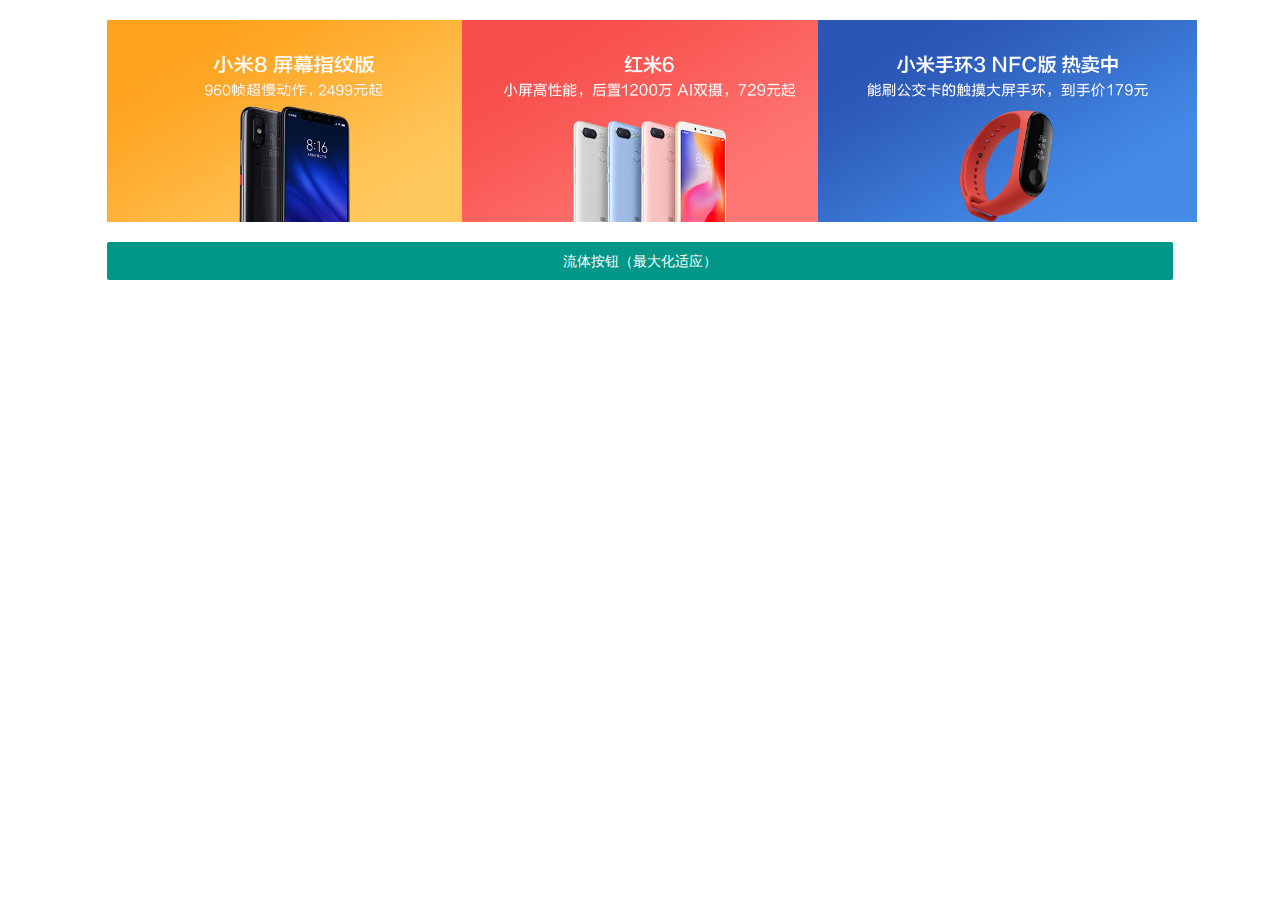
==== commit f56a51d3: "新增页面" ====
--- a/module/home.html
+++ b/module/home.html
@@ -6,15 +6,29 @@
     <link rel="stylesheet" href="../layui/css/layui.css">
 </head>
 <body>
-<style>
 
-</style>
-<!--轮播图-->
-<div class="layui-carousel" lay-filter="test1" id="test1">
-    <div id="lbid" carousel-item>
+<div class="layui-row">
+    <div class="layui-col-md10 layui-col-md-offset1">
+        <!--轮播图-->
+        <div class="layui-carousel" lay-filter="test1" id="test1">
+            <div id="lbid" carousel-item>
+            </div>
+        </div>
+        <!--内容快-->
+        <div style="margin-top: 20px">
+        <div class="layui-col-md4">
+            <img src="../images/xiaomi1.jpg" width="375" height="202px" alt="">
+        </div>
+        <div class="layui-col-md4">
+            <img src="../images/xiaomi2.jpg" width="375" height="202px" alt="">
+        </div>
+        <div class="layui-col-md4">
+            <img src="../images/xiaomi3.jpg" width="379" height="202px" alt="">
+        </div>
+        </div>
+        <button id="next" class="layui-btn layui-btn-fluid" style="margin-top: 20px">流体按钮（最大化适应）</button>
     </div>
 </div>
-
 
 </body>
 <script src="../require.js"></script>
